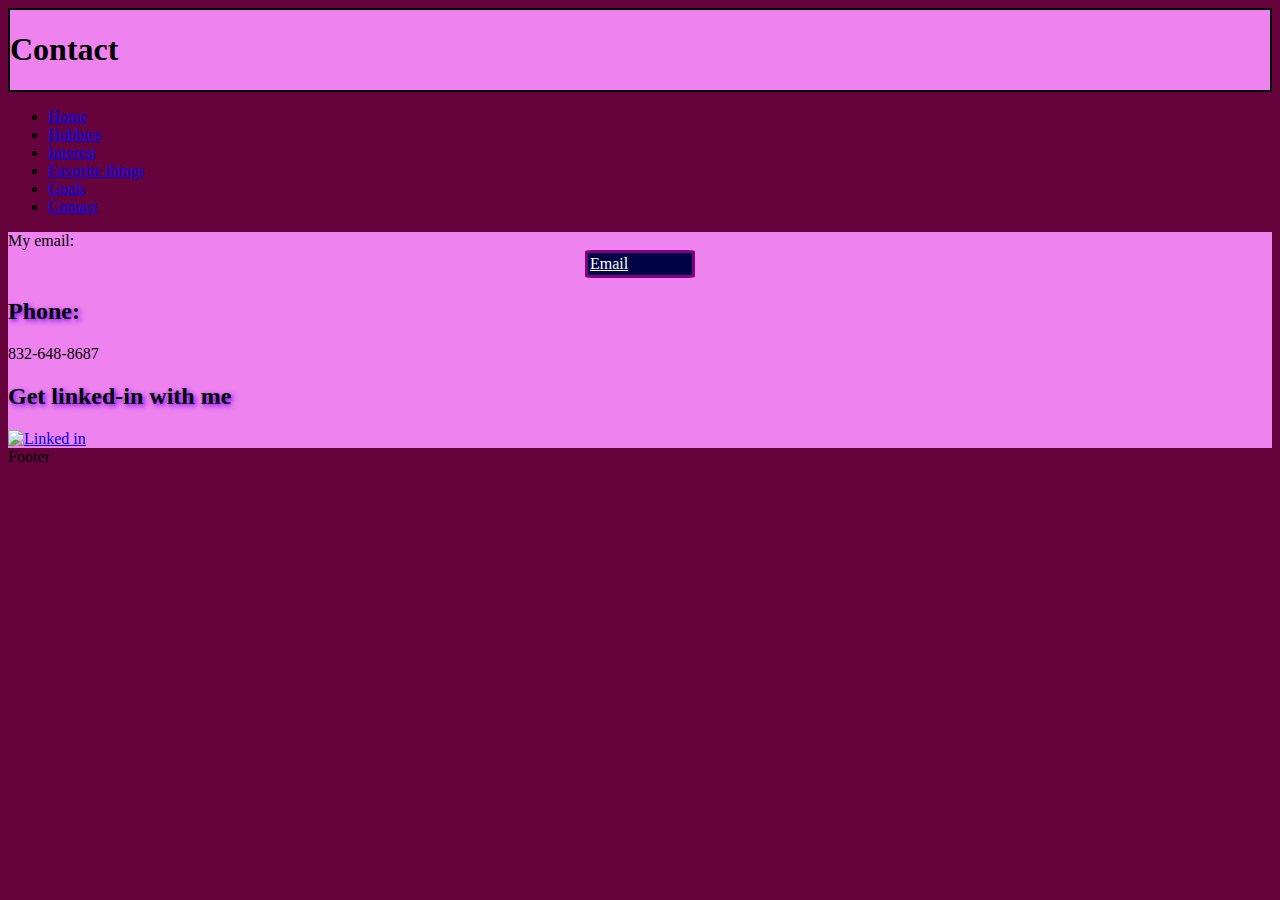
==== contact.html @ ddd66850 "Create contact.html" ====
<!DOCTYPE html>
<html lang="en">
<head>
    <meta charset="UTF-8">
    <meta name="viewport" content="width=device-width, initial-scale=1.0">
    <link rel="stylesheet" href="mystyle.css">
    <title>Document</title>


    <style>
        .email{
            border-radius: 6%;
            padding:2px;
            border: 3px solid purple;    
            background-color: #000444; 
            width: 100px;
            position: relative;
            float: inherit;
            margin: auto;
            list-style: none;
            
        }
        .email:hover{
background-color: purple;
width: 110px;

        }

.phone{
   text-shadow:  2px 2px 5px rgb(119, 0, 255);
    color: black;
}
body{
    background-color: #66023c;
}

.header{
    background-color: violet;
    border: black 2px solid;
   }

   .content{
    background-color: violet;
}

footer{
  background-color: #66023c;
}

.linkedIn{
    color:black ;
    text-shadow:  2px 2px 5px rgb(119, 0, 255);
    
}



    </style>

</head>
<body>
    
    <div class="container">
        <!--BACKGROUND IMAGE -->
        
        <div class ="header">
        <header>
            <h1>
            Contact
        </h1>
        </header>
    </div>



    <nav>
        <ul>
            <li><a href="index.html">Home</a></li>
            <li><a href="hobbies.html">Hobbies</a></li>
            <li><a href="interest.html">Interest</a></li>
            <li><a href="favthings.html">Favorite things</a></li>
            <li><a href="goals.html">Goals</a></li>
            <li><a href="contact.html">Contact</a></li>
        </ul>
    </nav>




    <main class="content">
        My email:
       
        <div class= "email">
        <a href="mailto:brxskdc@gmail.com" style="color: white;">Email</a>
    </div>
        
        <h2 class="phone">
           Phone:
        </h2>
        <div class ="phoneDiv">
        832-648-8687
        </div>
        <h2 class="linkedIn">
            Get linked-in with me
        </h2>
        <div class="linkedI">
            <a href="https://www.linkedin.com/in/de-camre-roseway-12a2a5280/" ><img src="images/linkedinicon.png" alt= "Linked in" width="60" height="60"></a>
        </div>





</main>




<footer>Footer</footer>
    
</div>





</body>
</html>
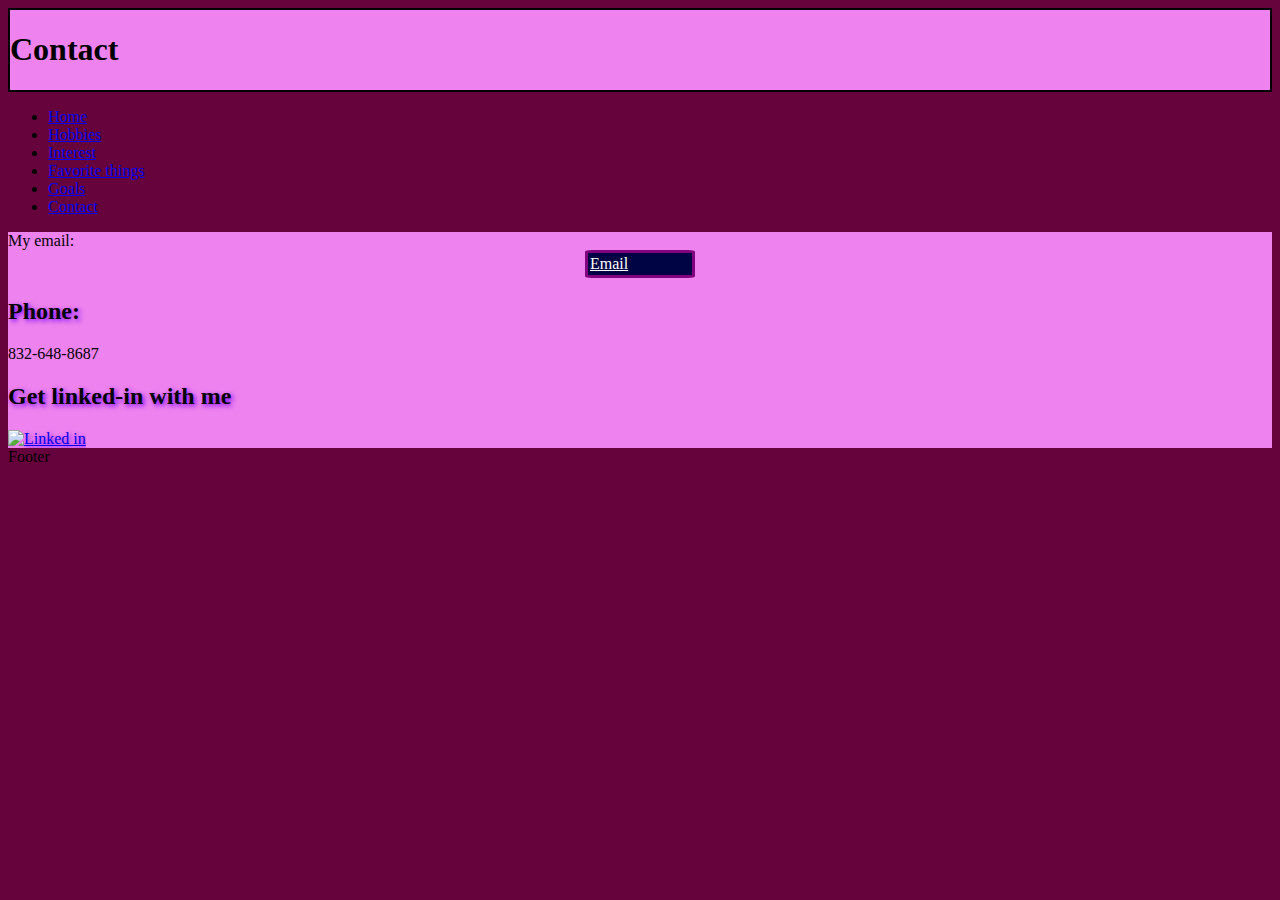
==== commit b6fcd4e5: "Update contact.html" ====
--- a/contact.html
+++ b/contact.html
@@ -103,8 +103,8 @@
         <h2 class="linkedIn">
             Get linked-in with me
         </h2>
-        <div class="linkedI">
-            <a href="https://www.linkedin.com/in/de-camre-roseway-12a2a5280/" ><img src="images/linkedinicon.png" alt= "Linked in" width="60" height="60"></a>
+        <div class="linkedIn">
+            <a href="https://www.linkedin.com/in/de-camre-roseway-12a2a5280/" ><img src="linkedinicon.png" alt= "Linked in" width="60" height="60"></a>
         </div>
 
 
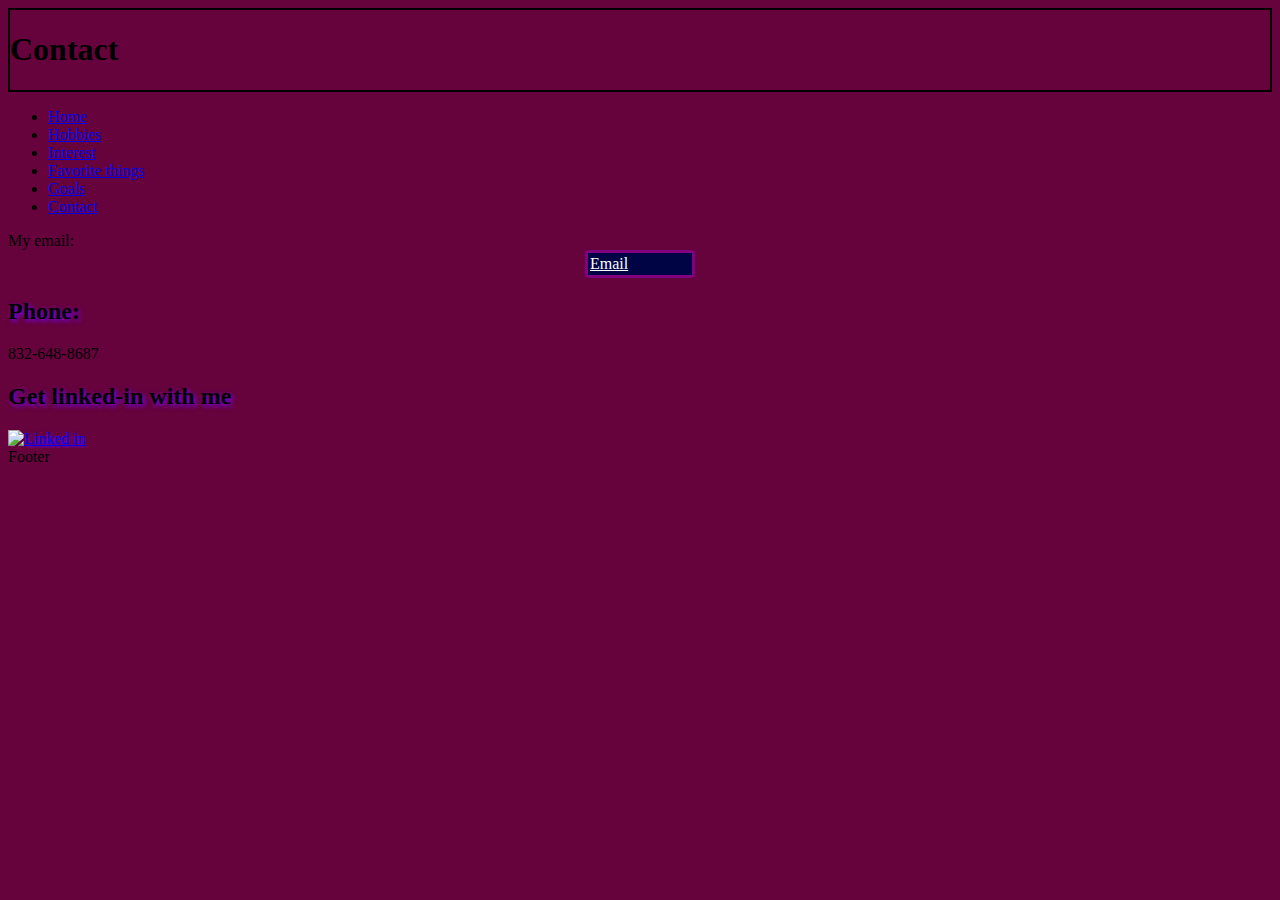
==== commit fb006732: "Update contact.html" ====
--- a/contact.html
+++ b/contact.html
@@ -35,12 +35,12 @@
 }
 
 .header{
-    background-color: violet;
+    background-color: D90293;
     border: black 2px solid;
    }
 
    .content{
-    background-color: violet;
+    background-color: D90293;
 }
 
 footer{
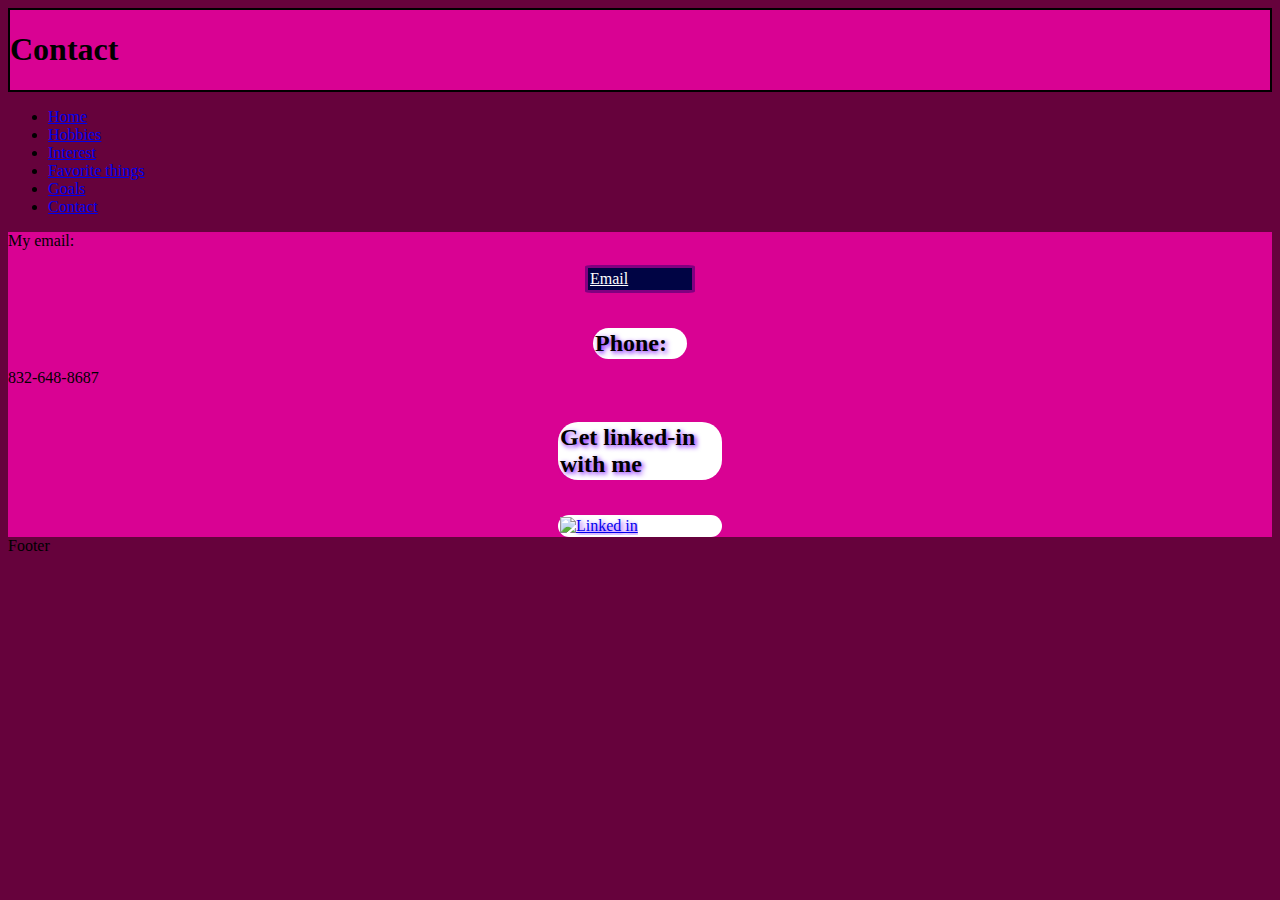
==== commit 00f92771: "Update contact.html" ====
--- a/contact.html
+++ b/contact.html
@@ -17,6 +17,7 @@
             position: relative;
             float: inherit;
             margin: auto;
+            margin-top: 15px;
             list-style: none;
             
         }
@@ -29,18 +30,24 @@
 .phone{
    text-shadow:  2px 2px 5px rgb(119, 0, 255);
     color: black;
+     background-color: white;
+     border-radius: 20px;
+    padding: 2px;
+    width: 90px;
+    margin: auto;
+    margin-top: 35px;
 }
 body{
     background-color: #66023c;
 }
 
 .header{
-    background-color: D90293;
+    background-color: #D90293;
     border: black 2px solid;
    }
 
    .content{
-    background-color: D90293;
+    background-color: #D90293;
 }
 
 footer{
@@ -50,10 +57,32 @@
 .linkedIn{
     color:black ;
     text-shadow:  2px 2px 5px rgb(119, 0, 255);
-    
+    background-color: white;
+    padding: 2px;
+    width: 160px;
+    border-radius: 20px;
+    margin: auto;
+    margin-top: 35px;
 }
 
+.linkedI{
+    margin: 10px;
+}
 
+        
+.emailTitle{
+    background-color: white;
+    margin: auto;
+    padding: 2px;
+    width: 120px;
+    border-radius: 20px;
+    text-shadow:  2px 2px 5px rgb(119, 0, 255);
+   
+}
+
+.phoneDiv{
+    margin-top: 10px;
+}
 
     </style>
 
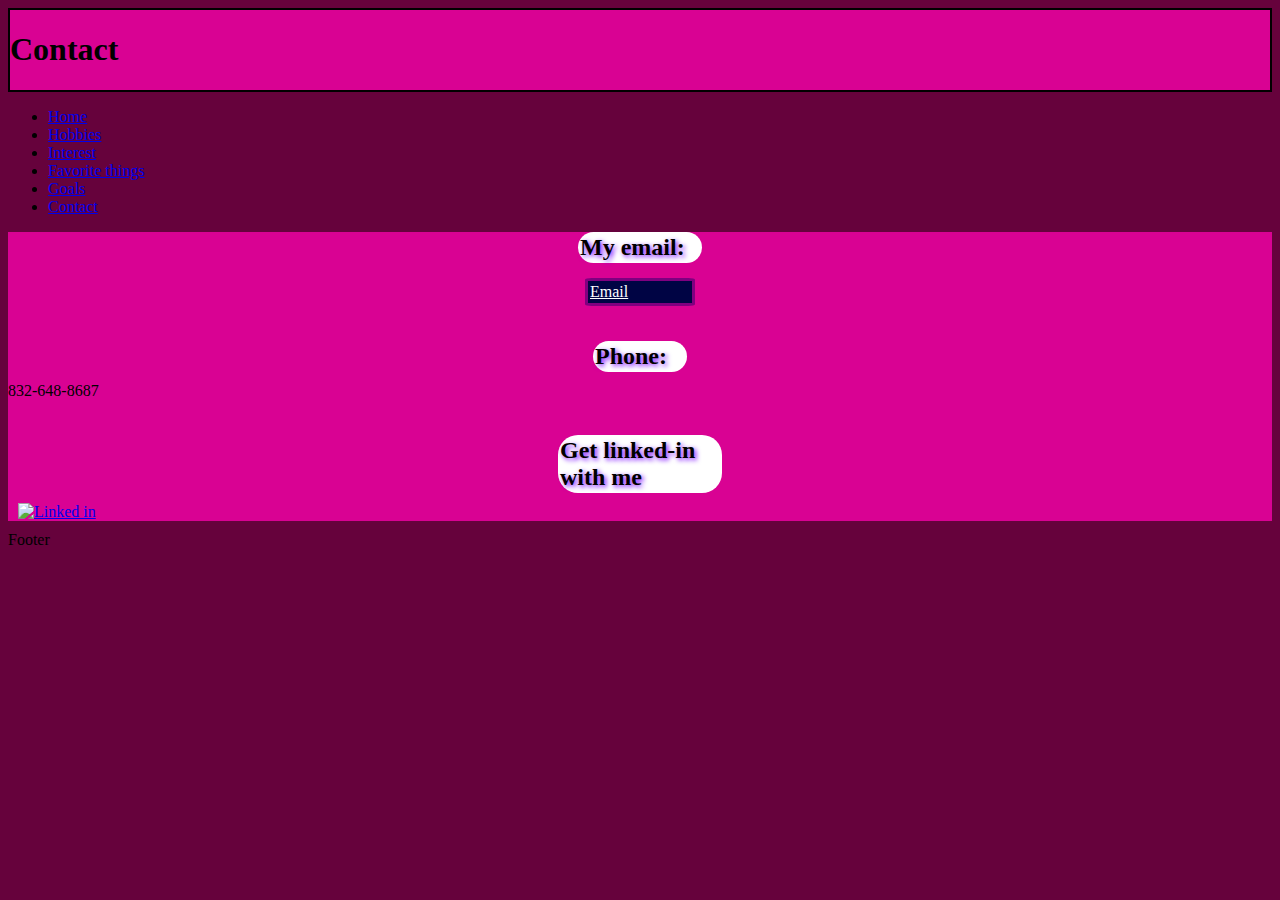
==== commit 68a5f87a: "Update contact.html" ====
--- a/contact.html
+++ b/contact.html
@@ -117,8 +117,9 @@
 
 
     <main class="content">
+        <h2 class="emailTitle"> 
         My email:
-       
+       </h2>
         <div class= "email">
         <a href="mailto:brxskdc@gmail.com" style="color: white;">Email</a>
     </div>
@@ -132,7 +133,7 @@
         <h2 class="linkedIn">
             Get linked-in with me
         </h2>
-        <div class="linkedIn">
+        <div class="linkedI">
             <a href="https://www.linkedin.com/in/de-camre-roseway-12a2a5280/" ><img src="linkedinicon.png" alt= "Linked in" width="60" height="60"></a>
         </div>
 
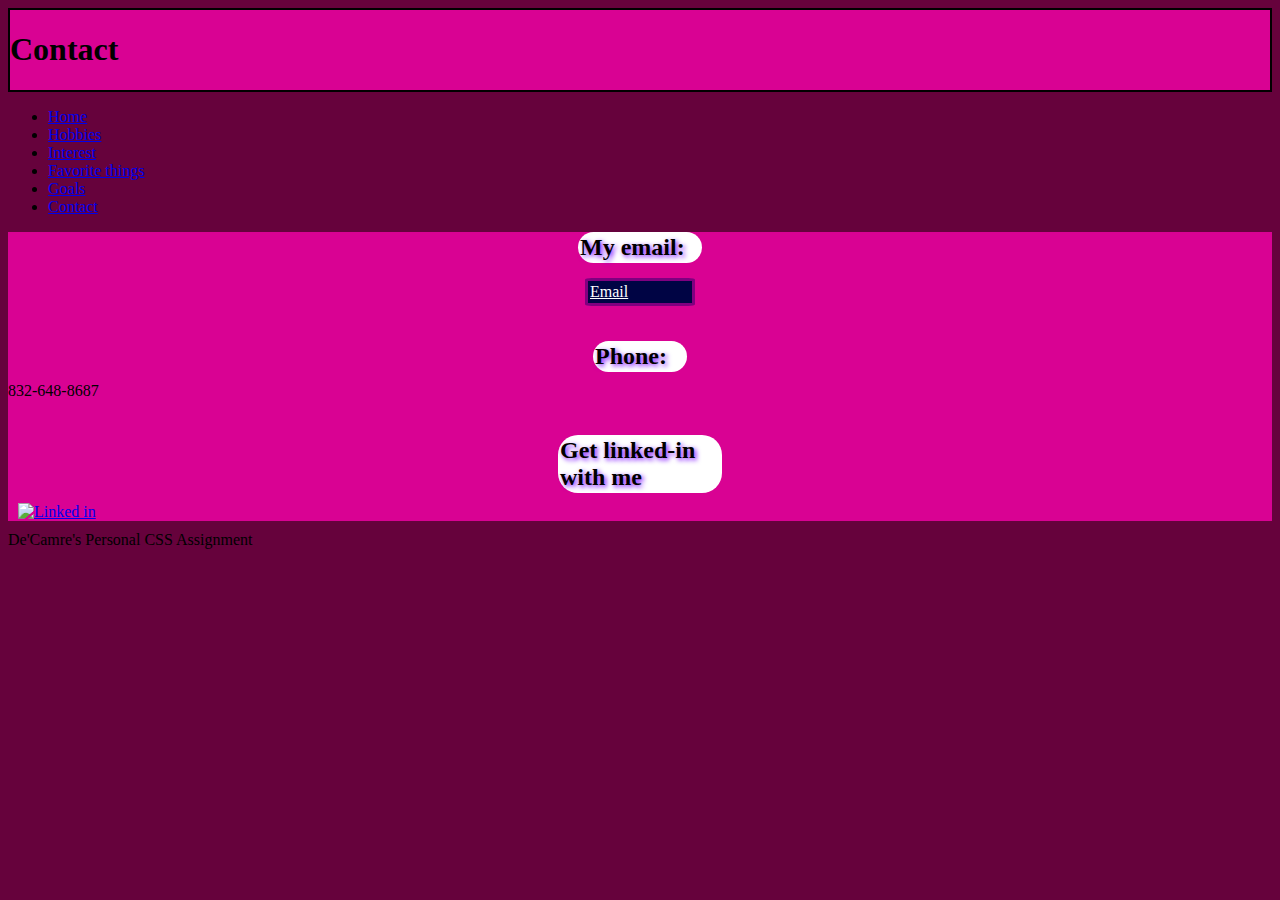
==== commit d7093d5d: "Update contact.html" ====
--- a/contact.html
+++ b/contact.html
@@ -146,7 +146,7 @@
 
 
 
-<footer>Footer</footer>
+<footer>De'Camre's Personal CSS Assignment</footer>
     
 </div>
 
